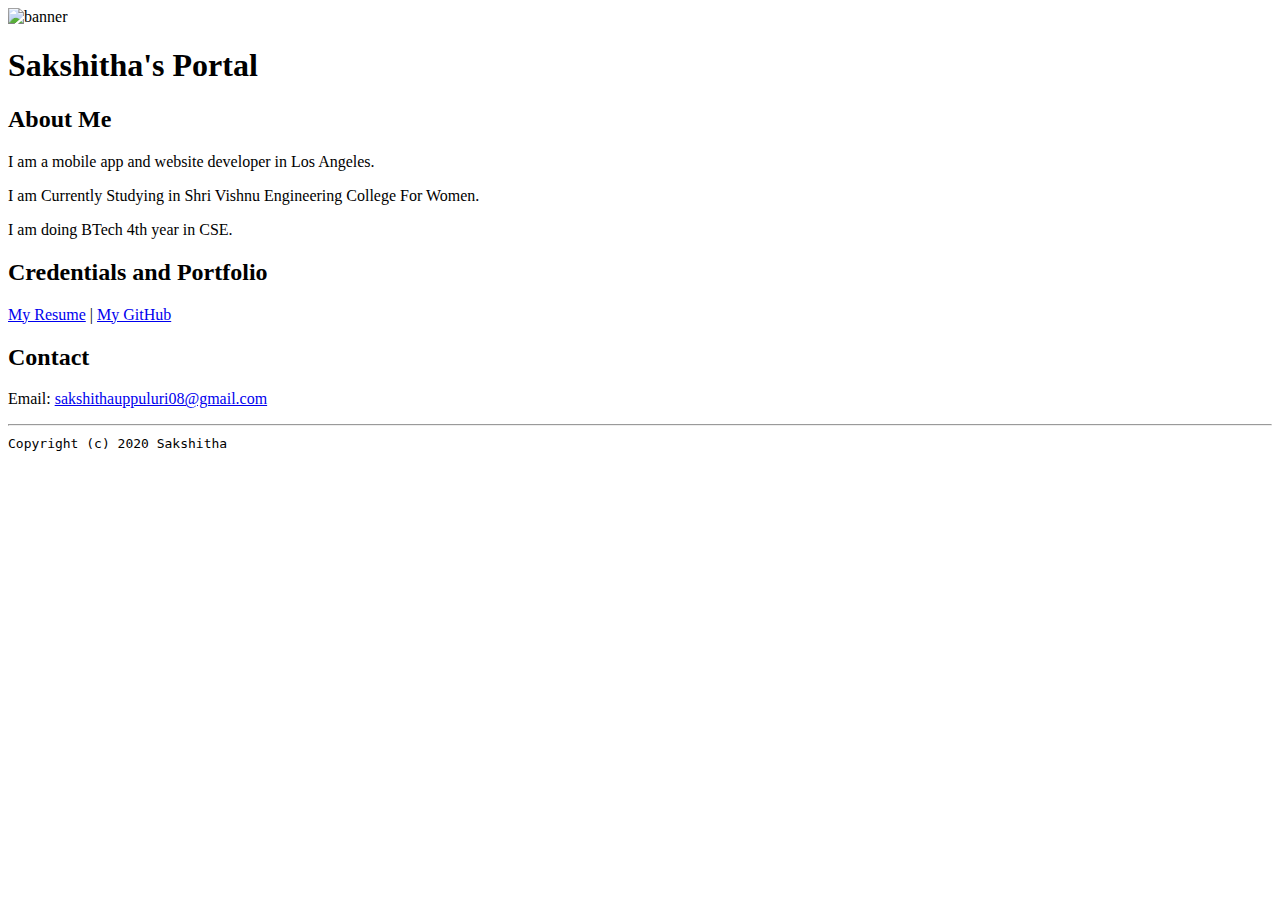
==== index.html @ e9f7c3e8 "Add files via upload" ====
<!doctype html>

<!-- this is a comment for human! -->

<html lang="en">

  <header>
    <title>Sakshitha's Portal</title>
    <link rel="stylesheet" href="css/master.css">
    <link rel="FaviconIcon" href="favicon.ico" type="image/x-icon">
    <link rel="shortcut" href="favicon.ico" type="image/x-icon">
    <meta name="viewport" content="width=device-width, initial-scale=1, shrink-to-fit=no">
    <meta name="name" content="Sakshitha's Portal">
    <meta name="robots" content="noindex, nofollow">
  </header>

  <body>
    <img src="images/banner.jpg" width="75%" alt="banner">
    <h1>Sakshitha's Portal</h1>
    <h2>About Me</h2>
    <p>I am a mobile app and website developer in Los Angeles.</p>
    <p>I am Currently Studying in Shri Vishnu Engineering College For Women.</p>
    <p>I am doing BTech 4th year in CSE.</p>
    <h2>Credentials and Portfolio</h2>
    <p><a href="resume.html">My Resume</a> | <a href="https://github.com/Sakshitha">My GitHub</a></p>
    <h2>Contact</h2>
    <p>Email: <a href="mailto:sakshithauppuluri08@gmail.com">sakshithauppuluri08@gmail.com</a></p>
  </body>

  <footer>
    <hr>
    <code>Copyright (c) 2020 Sakshitha</code>
  </footer>

</html>
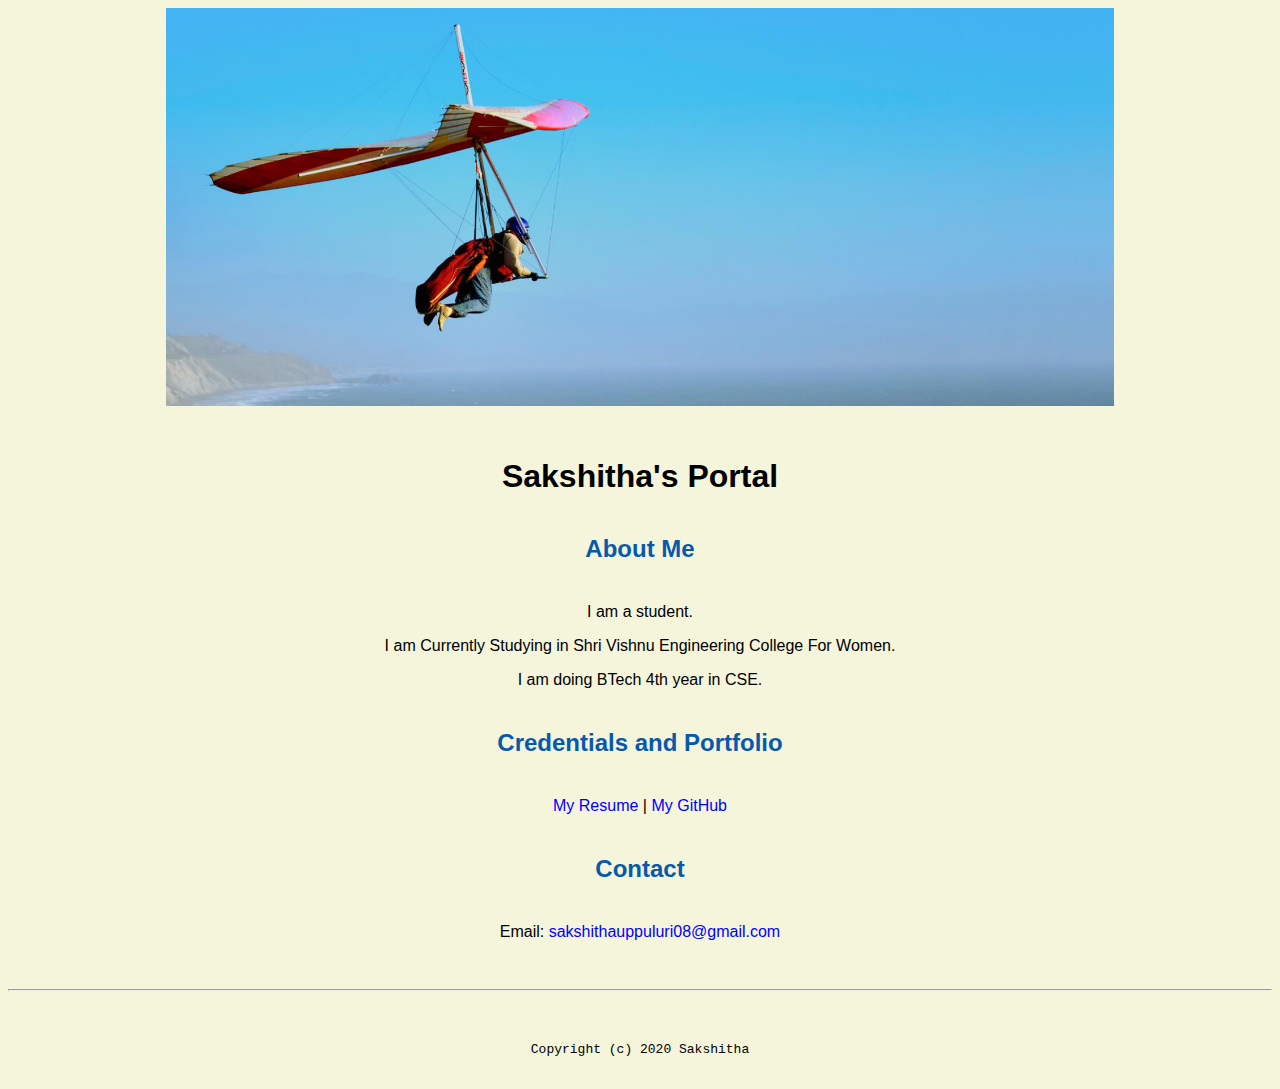
==== commit abbe6b03: "Update index.html" ====
--- a/index.html
+++ b/index.html
@@ -13,12 +13,11 @@
     <meta name="name" content="Sakshitha's Portal">
     <meta name="robots" content="noindex, nofollow">
   </header>
-
   <body>
     <img src="images/banner.jpg" width="75%" alt="banner">
     <h1>Sakshitha's Portal</h1>
     <h2>About Me</h2>
-    <p>I am a mobile app and website developer in Los Angeles.</p>
+    <p>I am a student.</p>
     <p>I am Currently Studying in Shri Vishnu Engineering College For Women.</p>
     <p>I am doing BTech 4th year in CSE.</p>
     <h2>Credentials and Portfolio</h2>
@@ -26,10 +25,8 @@
     <h2>Contact</h2>
     <p>Email: <a href="mailto:sakshithauppuluri08@gmail.com">sakshithauppuluri08@gmail.com</a></p>
   </body>
-
   <footer>
     <hr>
     <code>Copyright (c) 2020 Sakshitha</code>
   </footer>
-
 </html>
--- a/css/master.css
+++ b/css/master.css
@@ -0,0 +1,62 @@
+/* Cascading stylesheet for the website */
+
+/* Text inside these asterisks and slashes are comments for human */
+
+  a {
+    color:blue;/* set the text color to blue here */
+    text-decoration: none; /* This means we do not want hyperlinks to be underlined */
+  }
+
+  a:hover {
+    color:red;/* set the text color to red here */
+    text-decoration: none; /* This means we do not want hyperlinks to be underlined */
+  }
+
+  body {
+    background-color:beige;/* set the background color here */
+    color:black;/* set the text color to black here */
+    font-family: Arial, Helvetica, sans-serif;/* set the font here */
+    text-align: center;/* set the text alignment here */
+   }
+
+  footer {
+    margin-top: 2rem;
+    margin-bottom: 2rem;
+  }
+
+  h1 {
+    margin-bottom: 0.5rem;
+    margin-top: 3rem;
+   }
+
+  h2 {
+    color: #075AAB;/* set the text color of to #075AAB here */
+    margin-bottom: 2.5rem;
+    margin-top: 2.5rem;
+     }
+
+  h3 {
+    margin-bottom: 0rem;
+    margin-top: 2rem;
+    }
+
+  h4 {
+    margin-bottom: 1rem;
+    margin-top: 0.5rem;
+  }
+
+  h5 {
+    margin-top: 0.5rem;
+  }
+
+  hr {
+    margin-bottom: 3rem;
+    margin-top: 3rem;
+  }
+
+  /* this controls how the bullet points in the resume page looks */
+  ul {
+    display: table;
+    margin: 0 auto;
+    text-align: left;
+  }
